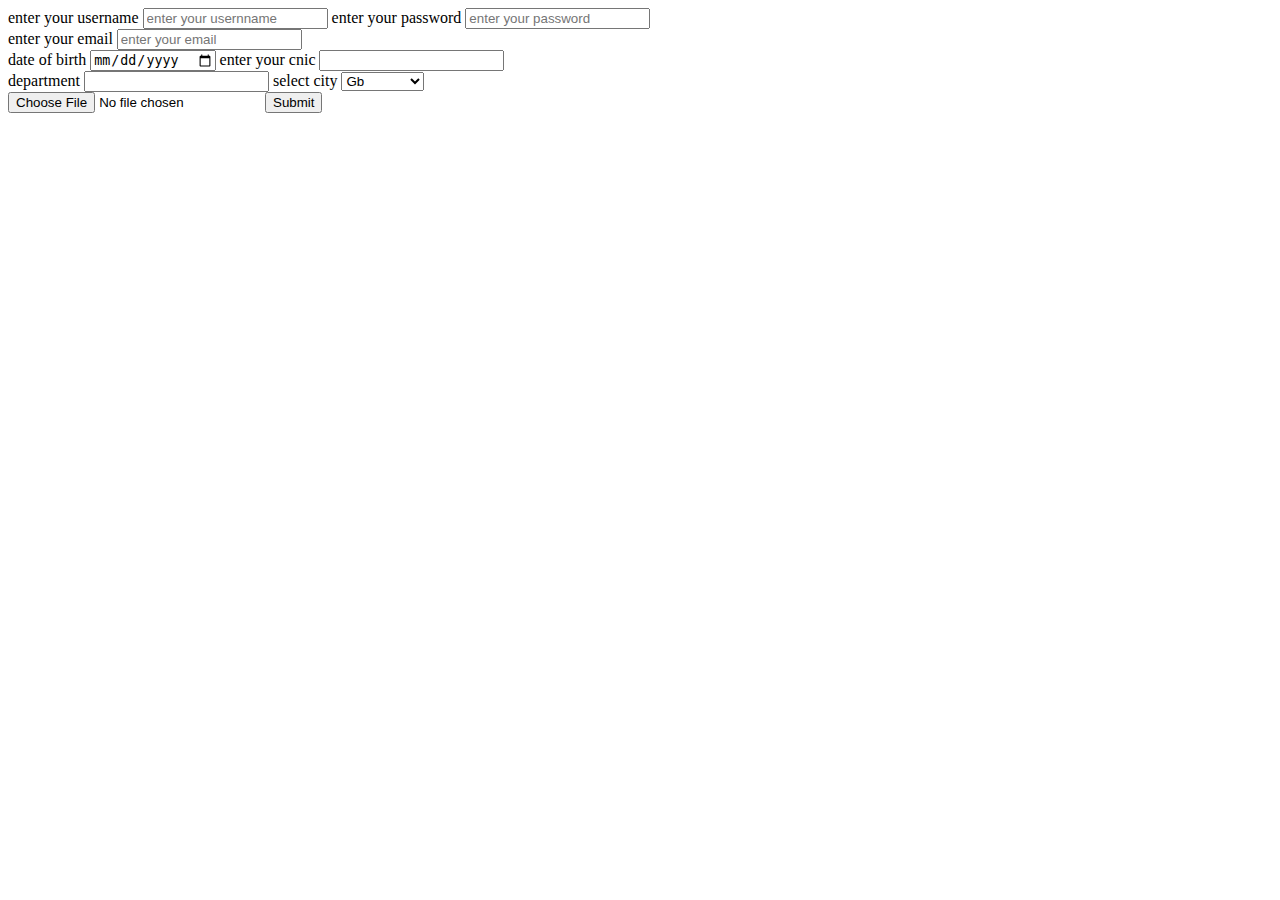
==== registration form .html @ 170d1c0f "background" ====
<!DOCTYPE html>
<html lang="en">
<head>
    <meta charset="UTF-8">
    <meta name="viewport" content="width=, initial-scale=1.0">
    <title>Document</title>
</head>
<body>
    <form action="">
        <label for="username">enter your username</label>
        <input type="text"placeholder="enter your usernname" name="username" id="username">
        <label for="password">enter your password</label>
        <input type="password"placeholder="enter your password" name="password" id="password"><br>
        <label for="email">enter your email</label>
        <input type="email"placeholder="enter your email" name="email" id="email"><br>
        <label for="dob">date of birth</label>
        <input type="date" name="dob" id="dob">
        <label for="cnic">enter your cnic</label>
        <input type="number" name="cnic" id="cnic"><br>
        <label for="department">department</label>
        <input type="text" name="department" id="department">
        <label for="">select city</label>
        <select name="city" id="">
            <option value="Gb">Gb</option>
            <option value="faisalabad">faisalabad</option>
            <option value="karachi">karachi</option>
            <option value="lahore">lahore</option>
            <option value="islamabad">islamabad</option>
        </select><br>
        <form action="">
            <input type="file" name="" id="">
            <input type="submit" name="" id="">
        </form>


    </form>
</body>
</html>
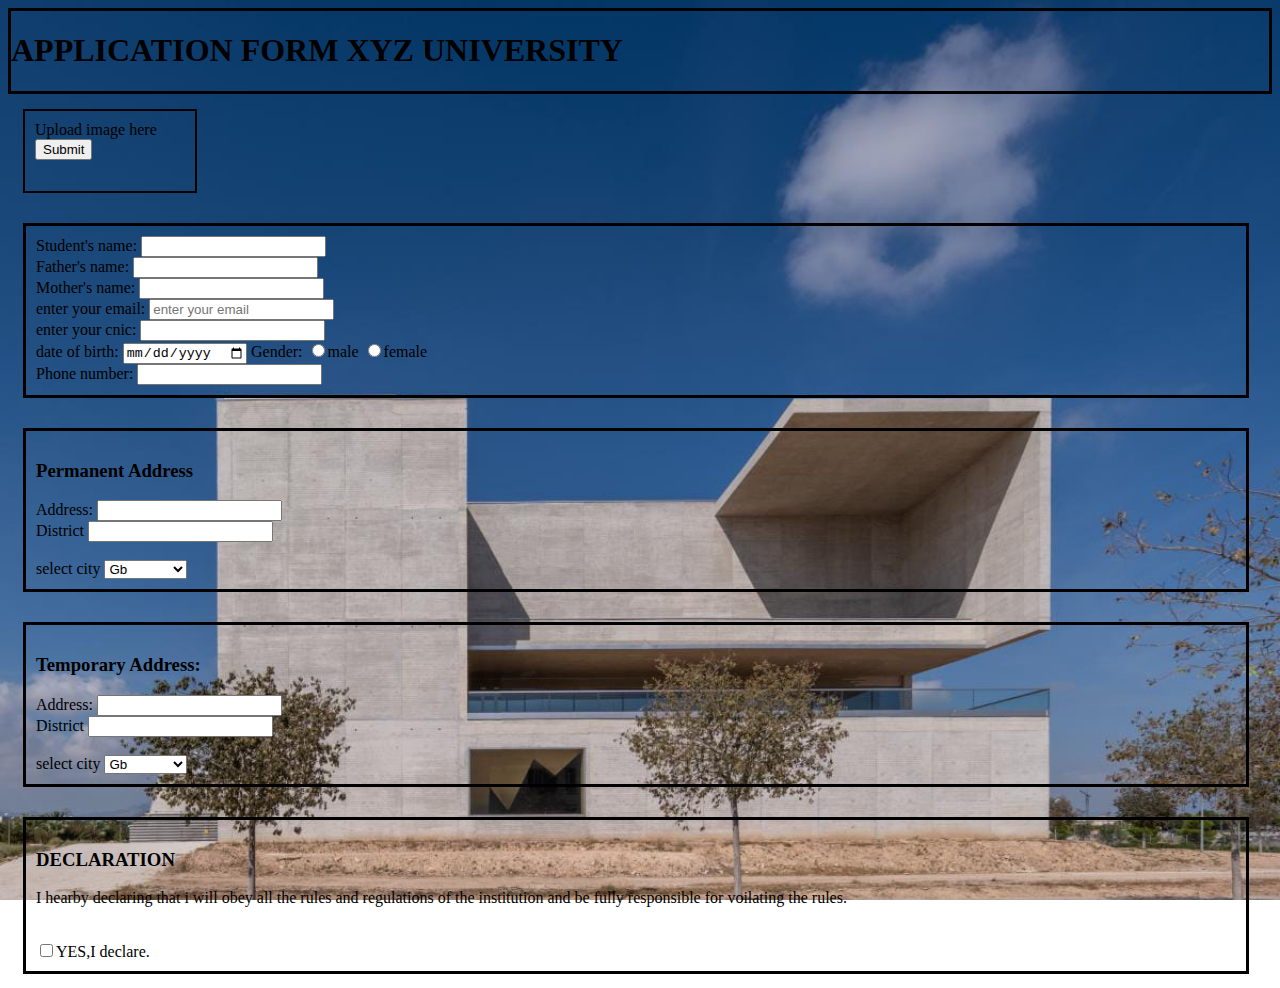
==== commit d67a84fc: "university form as an assignment" ====
--- a/registration form .html
+++ b/registration form .html
@@ -4,35 +4,141 @@
     <meta charset="UTF-8">
     <meta name="viewport" content="width=, initial-scale=1.0">
     <title>Document</title>
+    <style>
+        body{
+            background-image: url(for\ web\ dev.jpg);
+            background-size: cover;
+            background-position: center;
+            background-attachment: fixed;
+            font-size: large 20px;
+        }
+        .one{
+            border: 3px solid black;
+        }
+        .two{
+            float: left;
+            width: 150px;
+            height: 60px;
+            margin: 15px;
+            padding: 10px;
+            border: 2px solid black;
+        }
+        .two1{
+            
+            
+        }
+        .three{
+            float: left;
+            width:1200px;
+            height: auto;
+            margin: 15px;
+            padding: 10px;
+            border: 3px solid black;
+        }
+        .four{
+            float: left;
+            width: 1200px;
+            height: auto;
+            margin: 15px;
+            padding: 10px;
+            border: 3px solid black;
+        }
+        .five{
+            float: left;
+            width: 1200px;
+            height: auto;
+            margin: 15px;
+            padding: 10px;
+            border: 3px solid black;
+        }
+        .six{
+            float: left;
+            width: 1200px;
+            height: auto;
+            margin: 15px;
+            padding: 10px;
+            border: 3px solid black;
+        }
+
+
+    </style>
 </head>
 <body>
+    <div class="one">
+        <h1>APPLICATION FORM XYZ UNIVERSITY</h1>
+        </div>
+        <div class="two">
+            <form action="submit">
+                <label for="image uplaoding">Upload image here</label>
+                <div class="two1"><input type="submit"></div>
+            </form>
+        </div>
+        <div class="three">
     <form action="">
-        <label for="username">enter your username</label>
-        <input type="text"placeholder="enter your usernname" name="username" id="username">
-        <label for="password">enter your password</label>
-        <input type="password"placeholder="enter your password" name="password" id="password"><br>
-        <label for="email">enter your email</label>
+        <label for="name">Student's name:</label>
+        <input type="text" name="name" id="name"><br>
+        <label for="Father's name">Father's name:</label>
+        <input type="name"><br>
+        <label for="Mother's Name">Mother's name:</label>
+        <input type="name"><br>
+        <label for="email">enter your email:</label>
         <input type="email"placeholder="enter your email" name="email" id="email"><br>
-        <label for="dob">date of birth</label>
-        <input type="date" name="dob" id="dob">
-        <label for="cnic">enter your cnic</label>
+        <label for="cnic">enter your cnic:</label>
         <input type="number" name="cnic" id="cnic"><br>
-        <label for="department">department</label>
-        <input type="text" name="department" id="department">
-        <label for="">select city</label>
-        <select name="city" id="">
-            <option value="Gb">Gb</option>
-            <option value="faisalabad">faisalabad</option>
-            <option value="karachi">karachi</option>
-            <option value="lahore">lahore</option>
-            <option value="islamabad">islamabad</option>
+        <label for="dob">date of birth:</label>
+        <input type="date" name="dob" id="dob">                                             
+        <label for="Gender">Gender:</label>
+        <input type="radio">male
+        <input type="radio">female <br>
+        <label for="tel">Phone number:</label>
+        <input type="tel"><br>
+    </div>
+        <div class="four">
+            <h3>Permanent Address</h3>
+            <div class="four1"><label for="Address">Address:</label>
+                <input type="address"></div>
+                <div class="district"><label for="District">District</label>
+                <input type="district name">
+            </div><br>
+                
+            <div class="four2">
+                <label for="">select city</label>
+                <select name="city" id="">
+                <option value="Gb">Gb</option>
+                <option value="faisalabad">faisalabad</option>
+                <option value="karachi">karachi</option>
+                <option value="lahore">lahore</option>
+                <option value="islamabad">islamabad</option>
         </select><br>
-        <form action="">
-            <input type="file" name="" id="">
-            <input type="submit" name="" id="">
-        </form>
-
-
-    </form>
+        </div>
+        </div>
+        <div class="five">
+            <h3>Temporary Address:</h3>
+            <div class="five1"><label for="Address">Address:</label>
+                <input type="address"></div>
+                <div class="district2"><label for="District">District</label>
+                <input type="district name">
+            </div><br>
+                
+            <div class="five2">
+                <label for="">select city</label>
+                <select name="city" id="">
+                <option value="Gb">Gb</option>
+                <option value="faisalabad">faisalabad</option>
+                <option value="karachi">karachi</option>
+                <option value="lahore">lahore</option>
+                <option value="islamabad">islamabad</option>
+        </select>
+        </div>
+            
+        </div>
+        <div class="six">
+            <h3>DECLARATION</h3>
+            <p>I hearby declaring that i will obey all the rules and regulations of the institution and be fully responsible for voilating the rules.</p>
+            <form action="submit">
+                <label for=""></label><br>
+                <input type="checkbox">YES,I declare.
+            </form>
+        </div>
 </body>
-</html>+</html>
